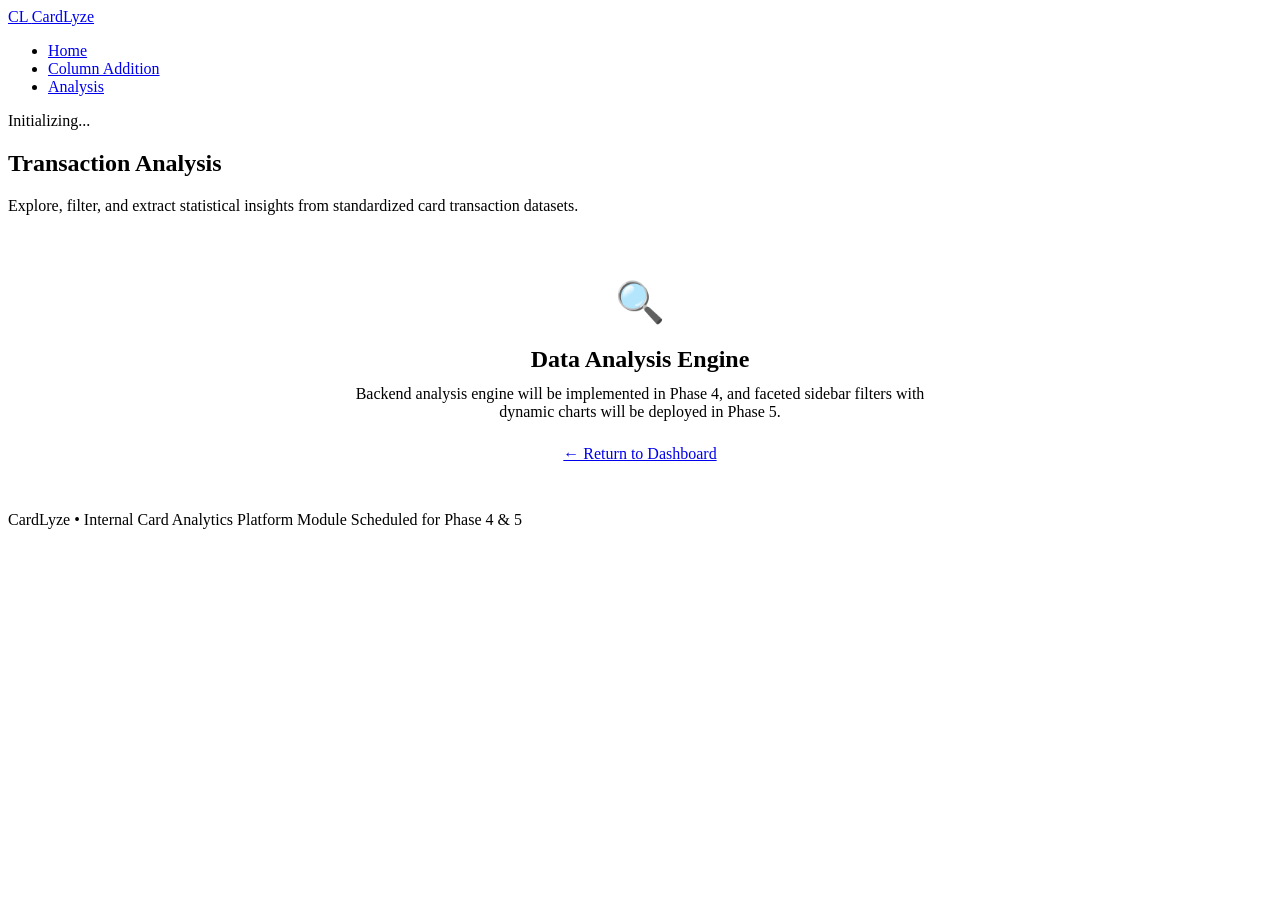
==== app/static/analysis.html @ 86dabf5b "feat: implement Phase 1 foundations, privacy rules, in-memory session store, and security headers" ====
<!DOCTYPE html>
<html lang="en">

<head>
    <meta charset="UTF-8">
    <meta name="viewport" content="width=device-width, initial-scale=1.0">
    <title>CardLyze - Data Analysis</title>
    <link rel="stylesheet" href="/css/app.css">
</head>

<body>
    <header class="navbar">
        <div class="nav-container">
            <a href="/" class="brand">
                <span class="brand-icon">CL</span>
                <span>CardLyze</span>
            </a>
            <ul class="nav-links">
                <li><a href="/" class="nav-link">Home</a></li>
                <li><a href="/column-addition.html" class="nav-link">Column Addition</a></li>
                <li><a href="/analysis.html" class="nav-link active">Analysis</a></li>
            </ul>
            <div class="session-indicator" title="Your session is isolated and purely in-memory">
                <span class="session-dot"></span>
                <span class="session-text">Initializing...</span>
            </div>
        </div>
    </header>

    <main class="main-content">
        <section class="hero">
            <h1 class="hero-title">Transaction Analysis</h1>
            <p class="hero-subtitle">Explore, filter, and extract statistical insights from standardized card
                transaction datasets.</p>
        </section>

        <section class="privacy-banner" style="text-align: center; padding: 3rem 2rem;">
            <div style="font-size: 2.5rem; margin-bottom: 1rem;">🔍</div>
            <h2 style="margin-bottom: 0.75rem; color: var(--text-primary);">Data Analysis Engine</h2>
            <p style="color: var(--text-secondary); max-width: 600px; margin: 0 auto 1.5rem auto;">
                Backend analysis engine will be implemented in Phase 4, and faceted sidebar filters with dynamic charts
                will be deployed in Phase 5.
            </p>
            <a href="/" class="btn btn-outline">&larr; Return to Dashboard</a>
        </section>
    </main>

    <footer class="footer">
        <div class="footer-container">
            <span>CardLyze &bull; Internal Card Analytics Platform</span>
            <span>Module Scheduled for Phase 4 & 5</span>
        </div>
    </footer>

    <script src="/js/common.js"></script>
</body>

</html>
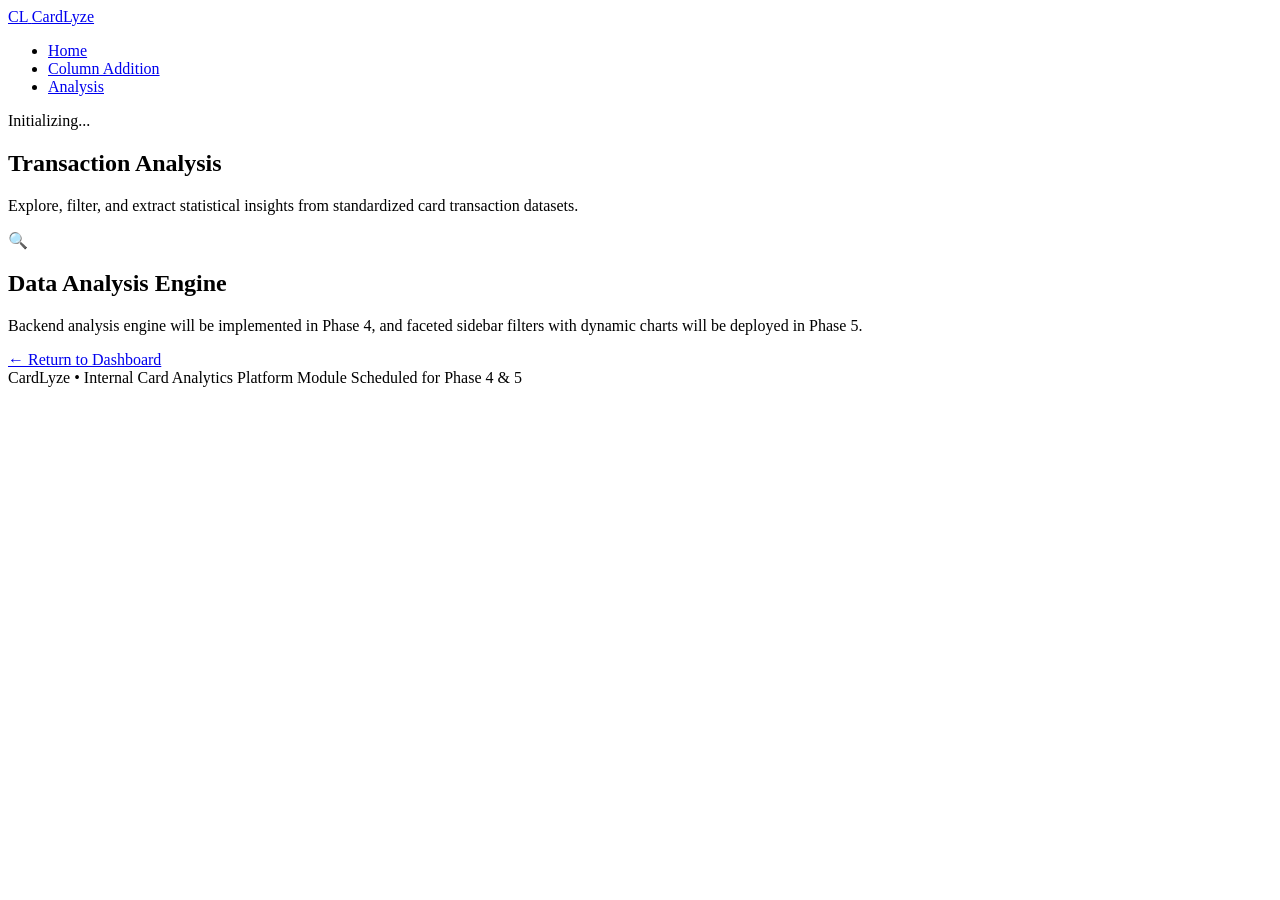
==== commit 79520c5d: "feat: complete Phase 2 card schemas, column addition, ISO country derivation, padding, and engine pa" ====
--- a/app/static/analysis.html
+++ b/app/static/analysis.html
@@ -34,10 +34,10 @@
                 transaction datasets.</p>
         </section>
 
-        <section class="privacy-banner" style="text-align: center; padding: 3rem 2rem;">
-            <div style="font-size: 2.5rem; margin-bottom: 1rem;">🔍</div>
-            <h2 style="margin-bottom: 0.75rem; color: var(--text-primary);">Data Analysis Engine</h2>
-            <p style="color: var(--text-secondary); max-width: 600px; margin: 0 auto 1.5rem auto;">
+        <section class="privacy-banner placeholder-banner">
+            <div class="placeholder-icon">🔍</div>
+            <h2 class="placeholder-title">Data Analysis Engine</h2>
+            <p class="placeholder-desc">
                 Backend analysis engine will be implemented in Phase 4, and faceted sidebar filters with dynamic charts
                 will be deployed in Phase 5.
             </p>
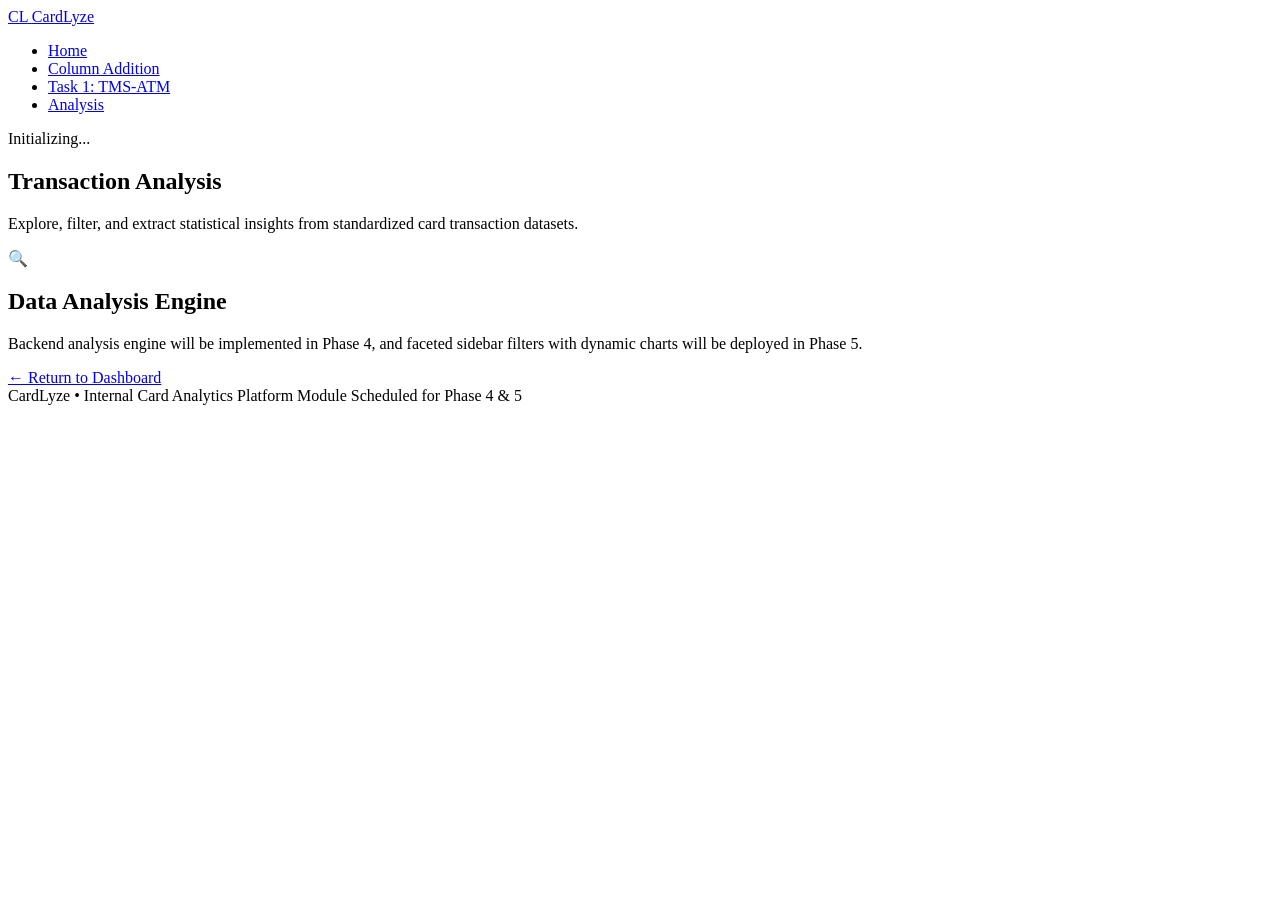
==== commit 3fa4b0de: "feat(task1): add data dictionaries, MS SQL queries, TMS-ATM alert detection, individual reports, and" ====
--- a/app/static/analysis.html
+++ b/app/static/analysis.html
@@ -18,7 +18,8 @@
             <ul class="nav-links">
                 <li><a href="/" class="nav-link">Home</a></li>
                 <li><a href="/column-addition.html" class="nav-link">Column Addition</a></li>
-                <li><a href="/analysis.html" class="nav-link active">Analysis</a></li>
+                <li><a href="/task1.html" class="nav-link">Task 1: TMS-ATM</a></li>
+                    <li><a href="/analysis.html" class="nav-link active">Analysis</a></li>
             </ul>
             <div class="session-indicator" title="Your session is isolated and purely in-memory">
                 <span class="session-dot"></span>
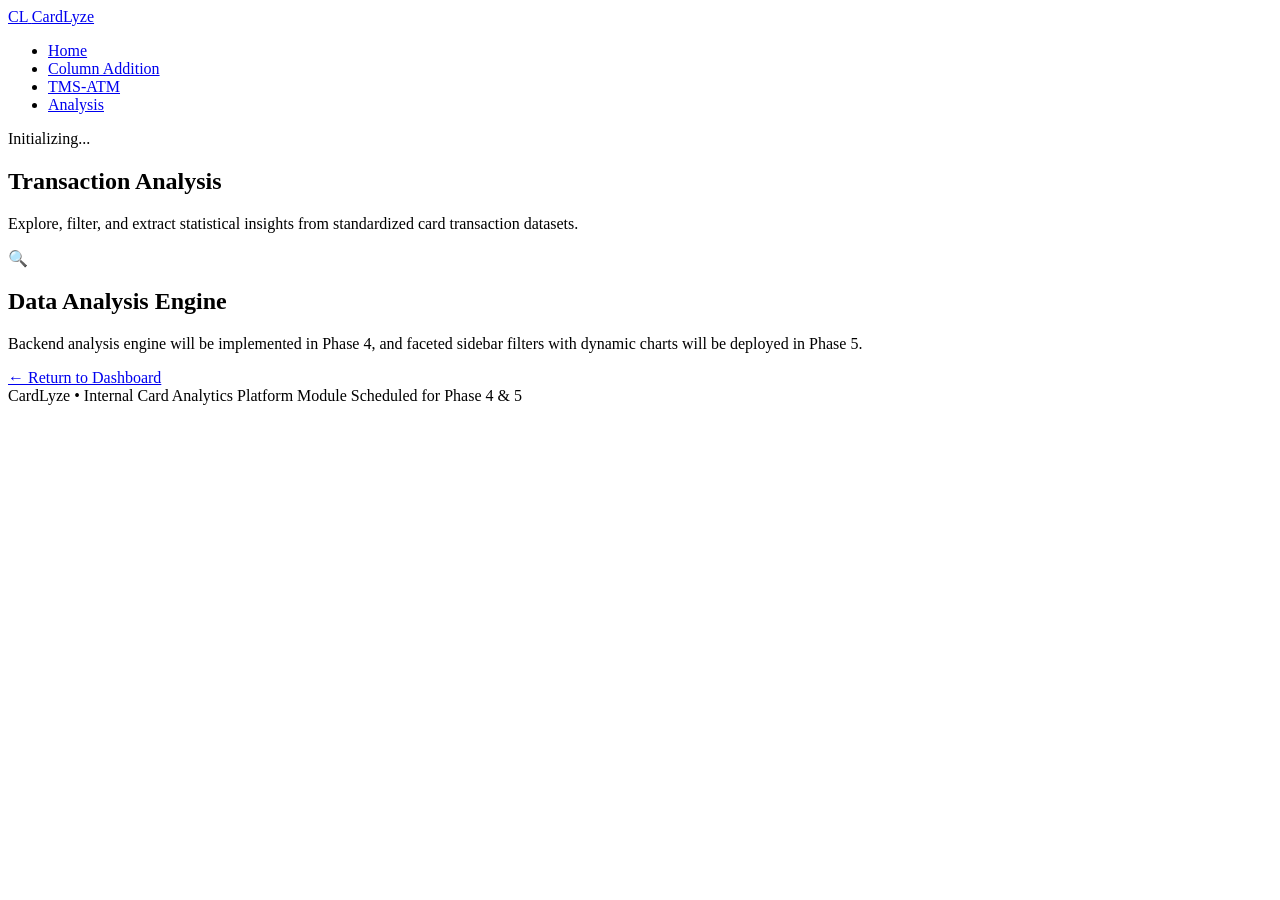
==== commit 87ed4615: "chore: format html templates, update navbar labels, and track documentation updates" ====
--- a/app/static/analysis.html
+++ b/app/static/analysis.html
@@ -18,8 +18,8 @@
             <ul class="nav-links">
                 <li><a href="/" class="nav-link">Home</a></li>
                 <li><a href="/column-addition.html" class="nav-link">Column Addition</a></li>
-                <li><a href="/task1.html" class="nav-link">Task 1: TMS-ATM</a></li>
-                    <li><a href="/analysis.html" class="nav-link active">Analysis</a></li>
+                <li><a href="/task1.html" class="nav-link">TMS-ATM</a></li>
+                <li><a href="/analysis.html" class="nav-link active">Analysis</a></li>
             </ul>
             <div class="session-indicator" title="Your session is isolated and purely in-memory">
                 <span class="session-dot"></span>
